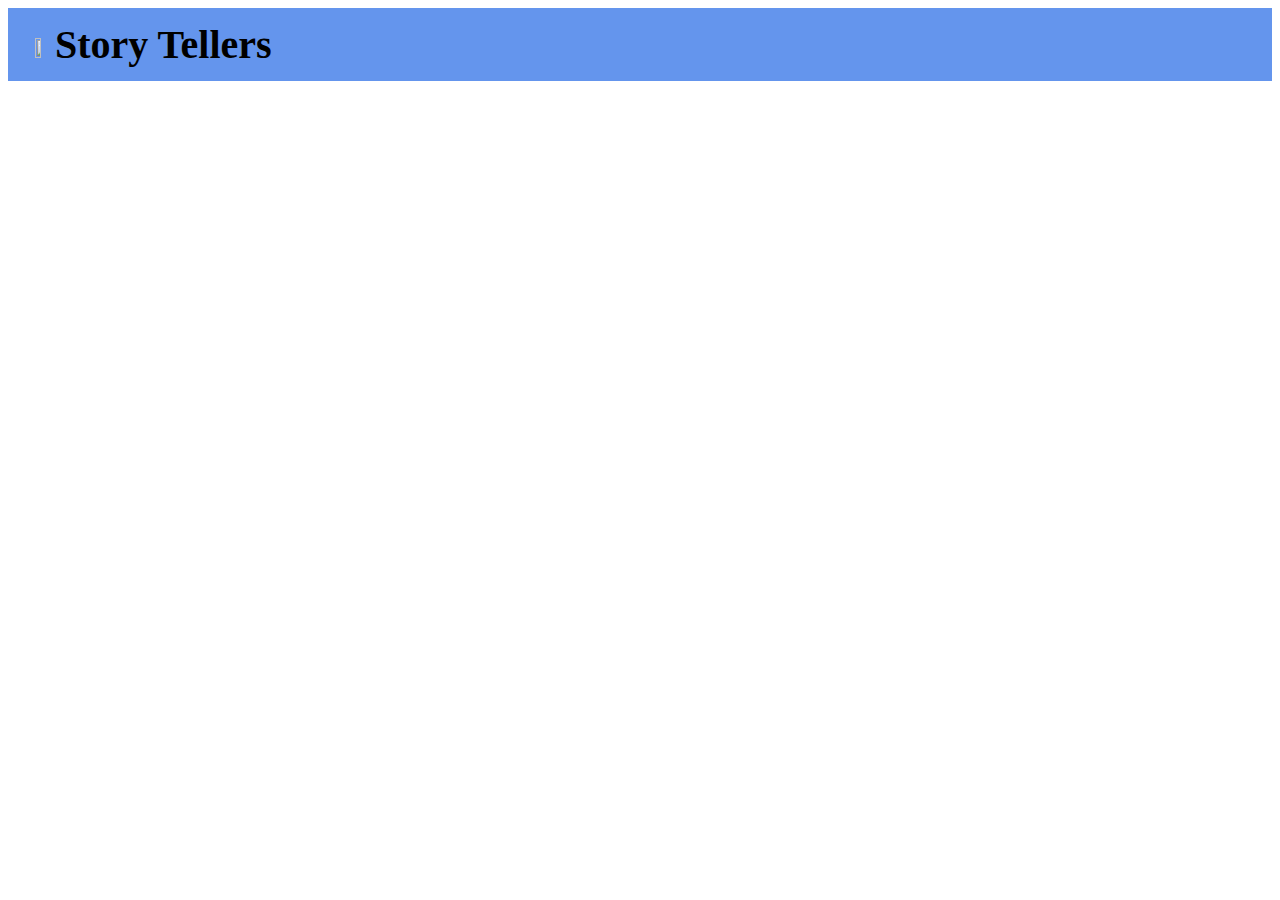
==== Class Examples/storyteller.html @ 0de52764 "adding things" ====
<!doctype html>
<html>
<head>
    <title>Storyteller</title>
    <meta charset = "utf-8" />
    <meta name="viewport" content="width=device-width, initial-scale=1" />
    <script>
        
    </script>

    <style>
        img{
            padding: 10px;
        }
    </style>
</head>

<body>
    <header style="font-size: 250%; background-color: cornflowerblue">
        <table>
            <tr>
                <td style="text-align: right;"><img src="bookIcon.JPG" style="width: 40%; height: 40%;"></td>
                <td><b>Story Tellers</b></td>
                </tr>
        </table>
    </header>
    <div>
        
    </div>
</body>
</html>
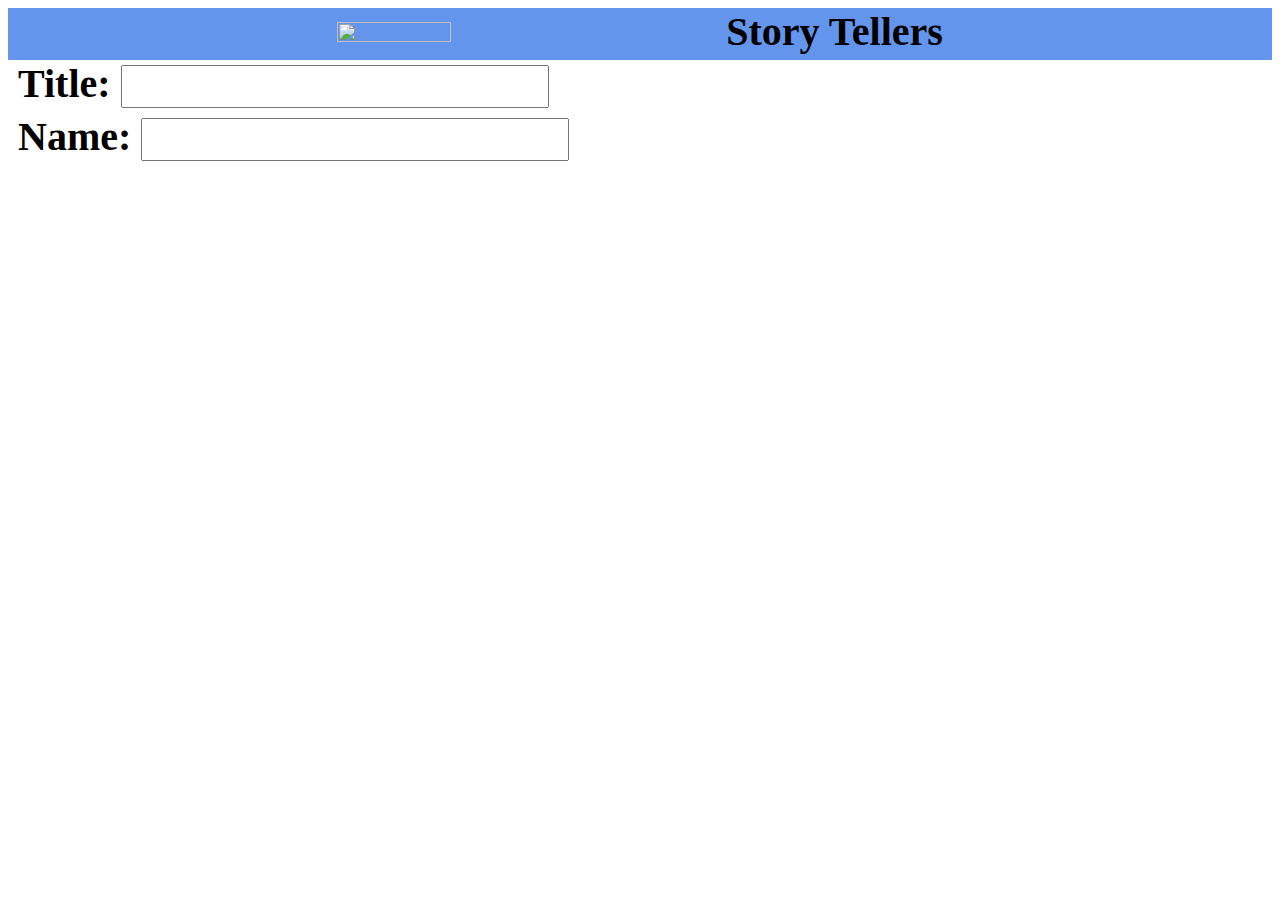
==== commit df929e4a: "class examples and ninja quiz" ====
--- a/Class Examples/storyteller.html
+++ b/Class Examples/storyteller.html
@@ -10,22 +10,49 @@
 
     <style>
         img{
-            padding: 10px;
+            max-width: 100%;
+            height: auto;
+        }
+        input[type="text"]{
+            font-size: 80%;
+        }
+        header {
+            justify-content: center;
+            align-items: center;
+            width: 100%;
+        }
+        h1 {
+            font-family: 'Roboto Slab';
+            color: black;
+            font-size: 40px;
+            margin: 0px;
+            padding-bottom: 5px;
+            padding-left: 10px;
+        }
+        .flex-container {
+            display: -webkit-flex;
+            display: flex;
+            flex-wrap: wrap;
+            height: 100%;
+        }
+        #logo{
+            width: 30%;
+            height: 30%;
+            align: left;
         }
     </style>
 </head>
 
 <body>
-    <header style="font-size: 250%; background-color: cornflowerblue">
-        <table>
-            <tr>
-                <td style="text-align: right;"><img src="bookIcon.JPG" style="width: 40%; height: 40%;"></td>
-                <td><b>Story Tellers</b></td>
-                </tr>
-        </table>
+    <header style="background-color: cornflowerblue" class="flex-container">
+            <img src="bookIcon.JPG" id="logo">
+            <h1><b>Story Tellers</b></h1>
     </header>
     <div>
-        
+        <section id="titleAndAuthor">
+            <h1>Title: <input type="text" id="title"></h1>
+            <h1>Name: <input type="text" id="author"></h1>
+        </section>
     </div>
 </body>
 </html>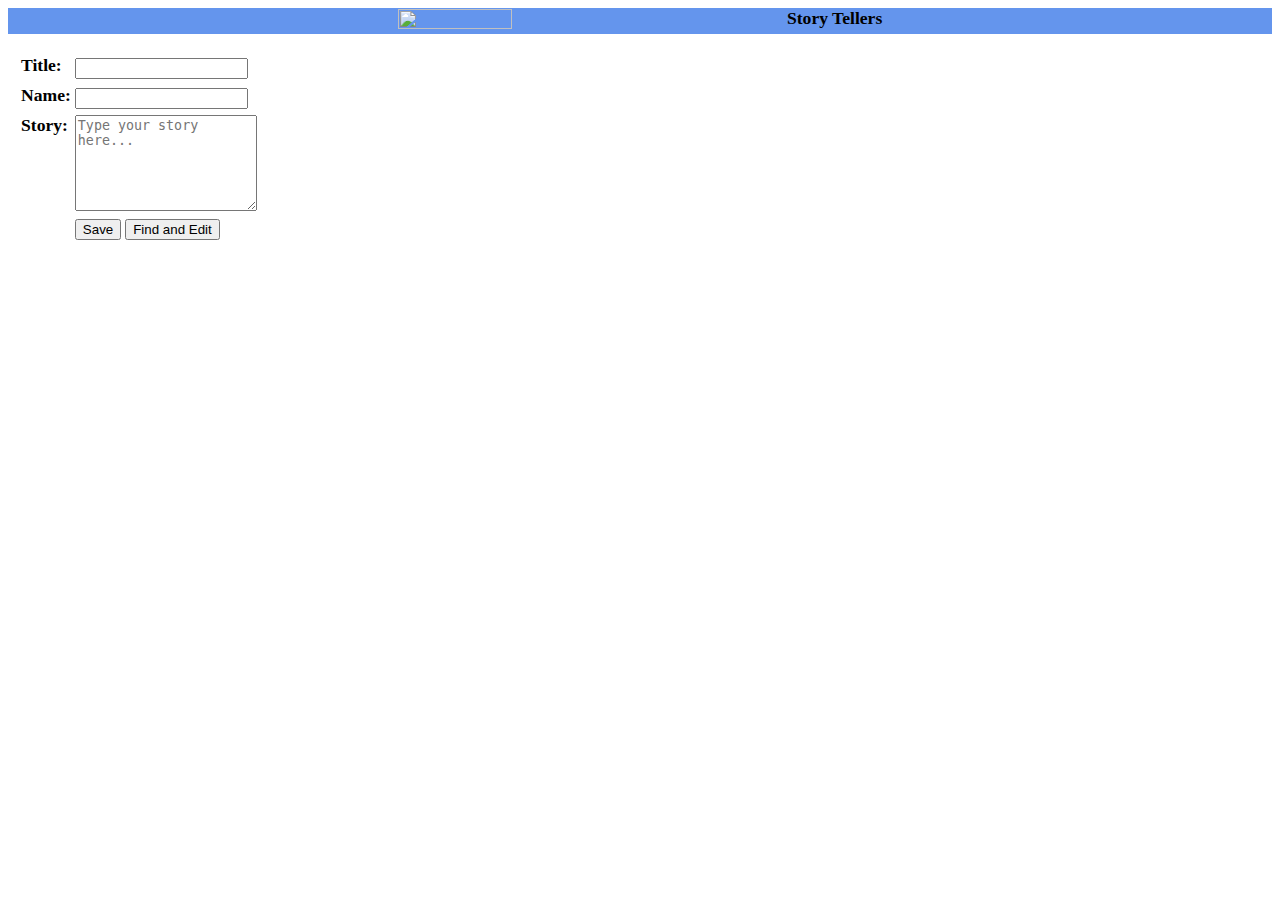
==== commit ba843e88: "ninja changes and updated storyteller" ====
--- a/Class Examples/storyteller.html
+++ b/Class Examples/storyteller.html
@@ -24,7 +24,7 @@
         h1 {
             font-family: 'Roboto Slab';
             color: black;
-            font-size: 40px;
+            font-size: 110%;
             margin: 0px;
             padding-bottom: 5px;
             padding-left: 10px;
@@ -38,21 +38,62 @@
         #logo{
             width: 30%;
             height: 30%;
-            align: left;
+        }
+        #started_stories p:hover{
+            cursor: pointer;
         }
     </style>
+    <script>
+        function saveStory(){
+            var storyName = document.getElementById("title").value;
+            var author = document.getElementById("author").value;
+            var storyHTML = document.getElementById("story").value;
+            var storyAuthor = storyName + " " + author;
+            localStorage.setItem(storyAuthor, storyHTML);
+        }
+        function loadStory(){
+            var storyName = document.getElementById("title").value;
+            var author = document.getElementById("author").value;
+            var storyAuthor = storyName + " " + author;
+            var storyHTML = localStorage.getItem(storyAuthor);
+            document.getElementById("story").value = storyHTML;
+        }
+    </script>
 </head>
 
 <body>
     <header style="background-color: cornflowerblue" class="flex-container">
             <img src="bookIcon.JPG" id="logo">
             <h1><b>Story Tellers</b></h1>
-    </header>
+    </header><br>
     <div>
-        <section id="titleAndAuthor">
-            <h1>Title: <input type="text" id="title"></h1>
-            <h1>Name: <input type="text" id="author"></h1>
-        </section>
+        <table>
+            <tr>
+                <td valign="top"><h1>Title: </h1></td>
+                <td><input type="text" id="title"></td>
+            </tr>
+            <tr>
+                <td valign="top"><h1>Name: </h1></td>
+                <td><input type="text" id="author"></td>
+            </tr>
+            <tr>
+                <td valign="top"><h1>Story: </h1></td>
+                <td>
+                    <textarea id="story" placeholder="Type your story here..." 
+                            maxlength="1000" rows="6"></textarea>
+                </td>
+            </tr>
+            <tr>
+                <td></td>
+                <td>
+                    <button onclick="saveStory();">Save</button>
+                    <button onclick="loadStory();">Find and Edit</button>
+                </td>
+            </tr>
+        </table>
+    </div>
+    <div id="started_stories">
+
     </div>
 </body>
 </html>